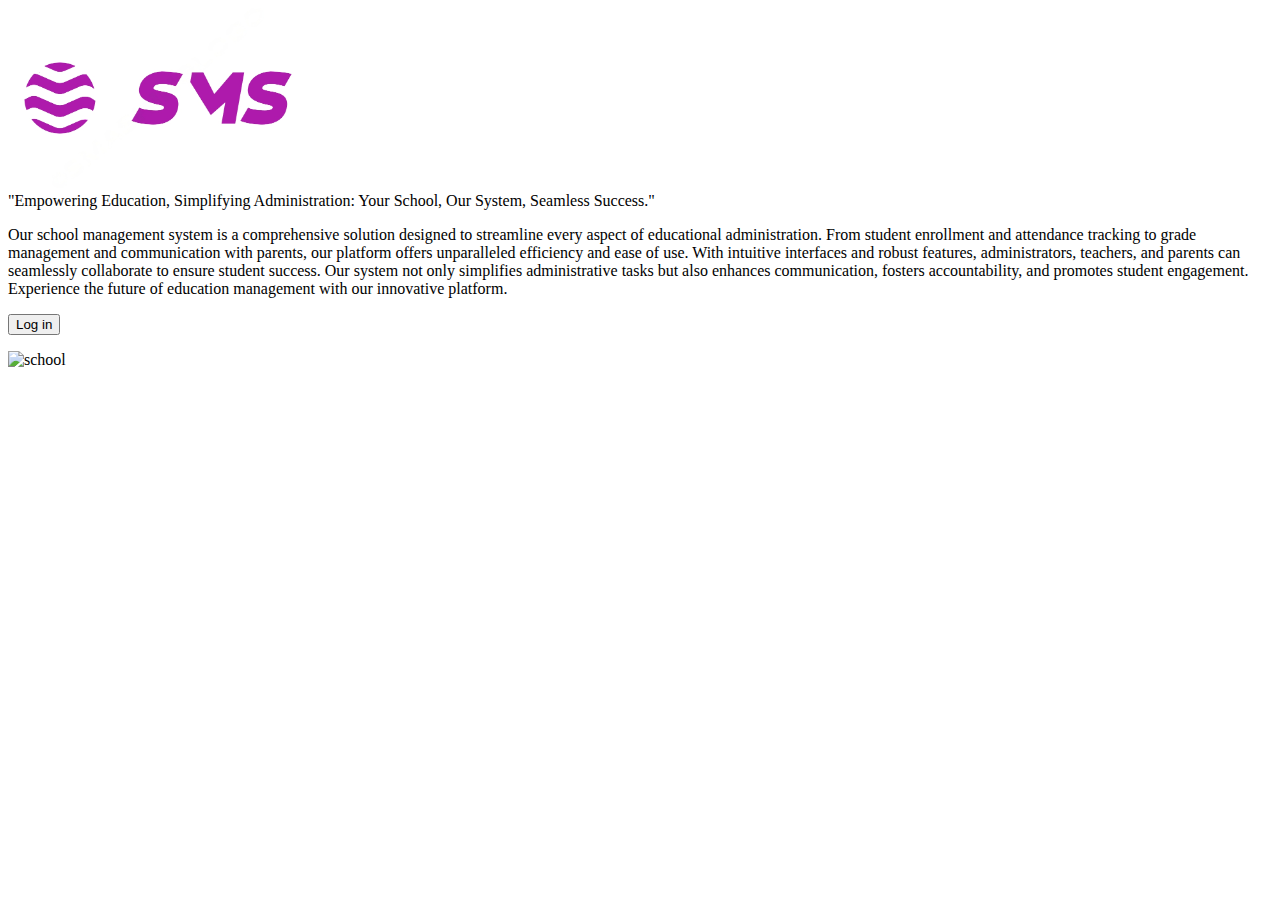
==== index.html @ 5f6dceaa "sms system" ====
<!DOCTYPE html>
<html lang="en">
<head>
    <meta charset="UTF-8">
    <meta name="viewport" content="width=device-width, initial-scale=1.0">
    <link href="https://cdn.jsdelivr.net/npm/bootstrap@5.3.2/dist/css/bootstrap.min.css" rel="stylesheet" integrity="sha384-T3c6CoIi6uLrA9TneNEoa7RxnatzjcDSCmG1MXxSR1GAsXEV/Dwwykc2MPK8M2HN" crossorigin="anonymous">
    <script src="https://cdn.jsdelivr.net/npm/bootstrap@5.3.2/dist/js/bootstrap.bundle.min.js" integrity="sha384-C6RzsynM9kWDrMNeT87bh95OGNyZPhcTNXj1NW7RuBCsyN/o0jlpcV8Qyq46cDfL" crossorigin="anonymous"></script>
    <title>Home</title>
</head>
<body>
    <div class="container-lg">
        <img src="assets/logo/logo.png" alt="SMS"  width="300px">
        <div class="row">
            <div class="col-xl">
                <div class="h3">"Empowering Education, Simplifying Administration: Your School, Our System, Seamless Success."</div>
                <p>
                    Our school management system is a comprehensive solution designed to streamline every aspect of educational administration. 
                    From student enrollment and attendance tracking to grade management and communication with parents, our platform offers unparalleled efficiency 
                    and ease of use. With intuitive interfaces and robust features, administrators, teachers, and parents can seamlessly collaborate to ensure student success. 
                    Our system not only simplifies administrative tasks but also enhances communication, fosters accountability, and promotes student engagement. Experience 
                    the future of education management with our innovative platform.<br>
                    <div class="">
                        <a href="login/login.php"><button>Log in</button></a>
                    </div>
                </p>
            </div>
            <div class="col-xl">
                <img src="assets/pexels-this-is-zun-1164572.jpg" alt="school" width="100%">
            </div>
        </div>
    </div>
</body>
</html>
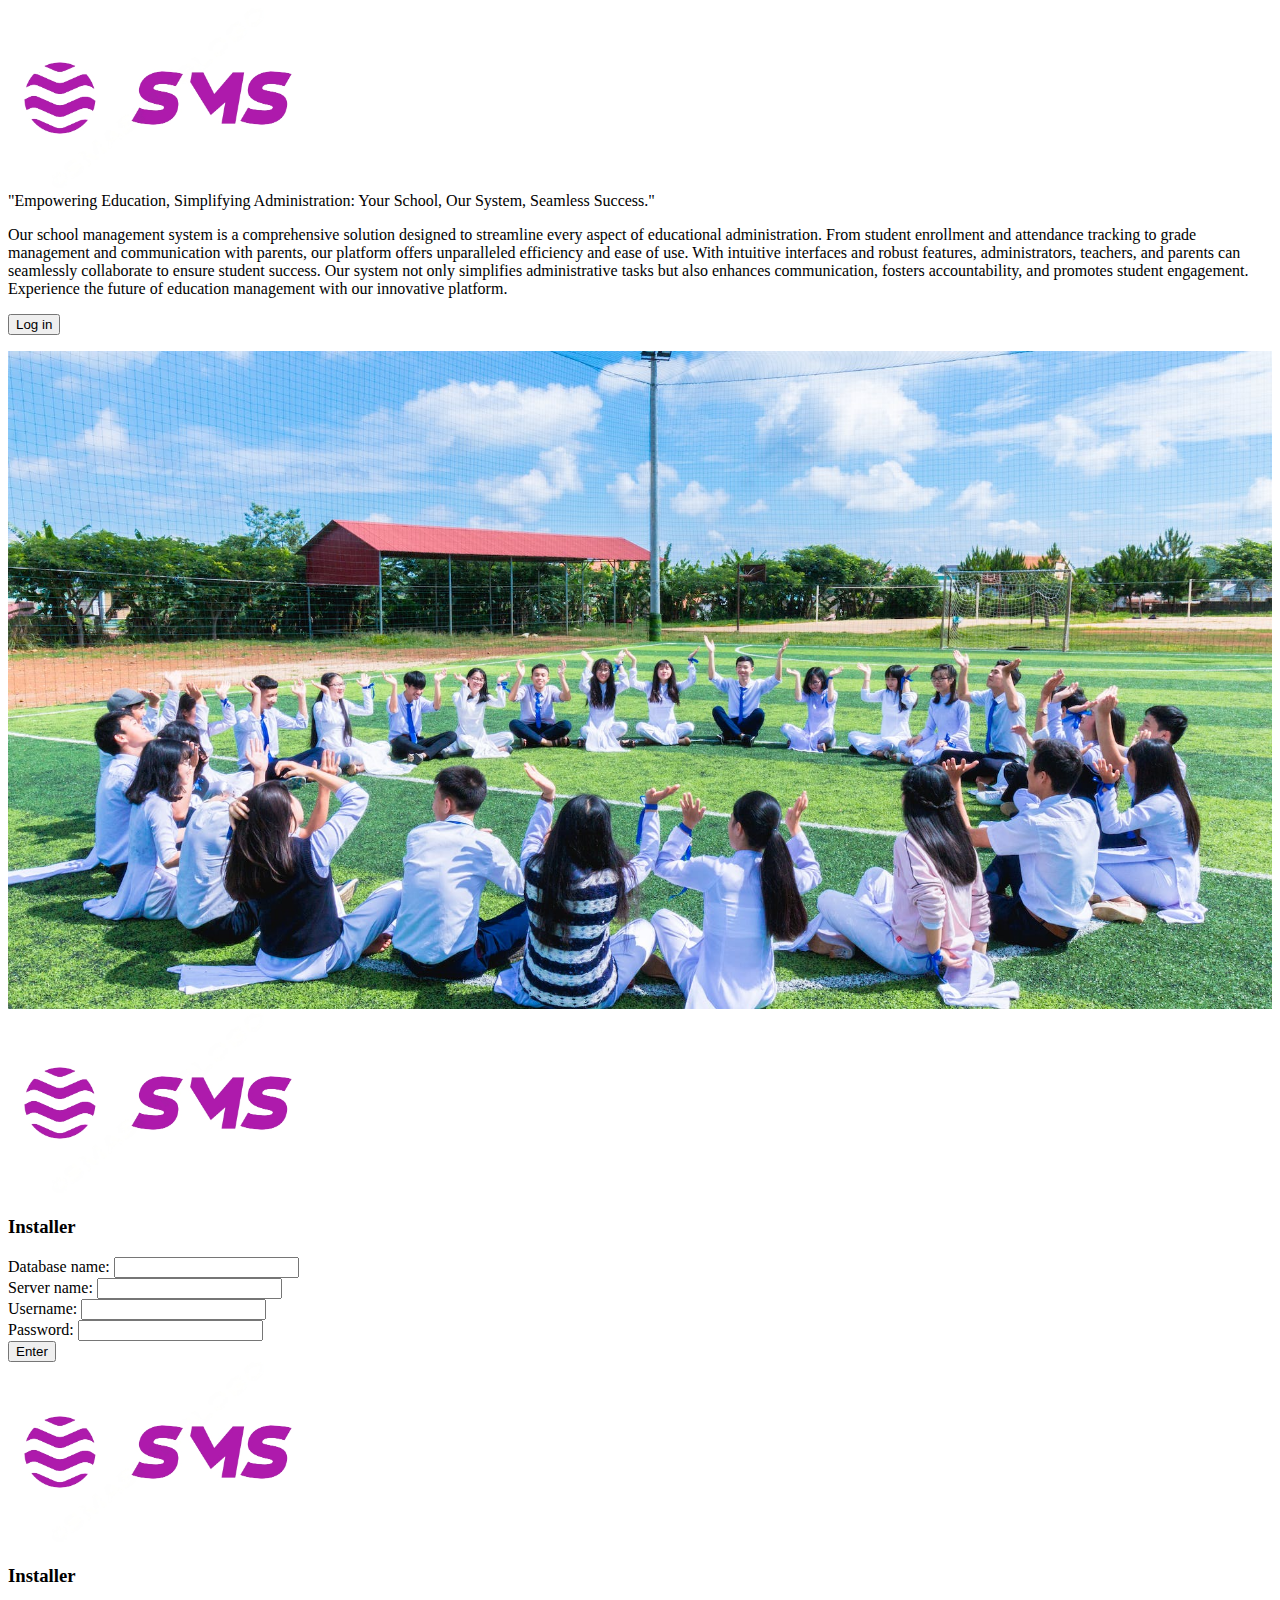
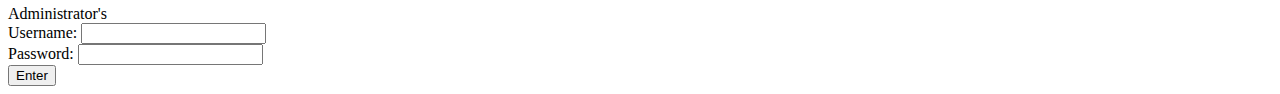
==== commit 1f4d5ac1: "system fix" ====
--- a/index.html
+++ b/index.html
@@ -29,5 +29,26 @@
             </div>
         </div>
     </div>
+    <div class="ins">
+        <img src="assets/logo/logo.png" alt="SMS" width="300px">
+        <h3>Installer</h3>
+        <form action="" method="">
+            Database name: <input type="text" required><br>
+            Server name: <input type="text" required><br>
+            Username: <input type="text" required><br>
+            Password: <input type="password"><br>
+            <input type="submit" value="Enter">
+        </form>
+    </div>
+    <div class="ins">
+        <img src="assets/logo/logo.png" alt="SMS" width="300px">
+        <h3>Installer</h3>
+        <form action="" method="">
+            Administrator's<br>
+            Username: <input type="text" required><br>
+            Password: <input type="password"><br>
+            <input type="submit" value="Enter">
+        </form>
+    </div>
 </body>
 </html>